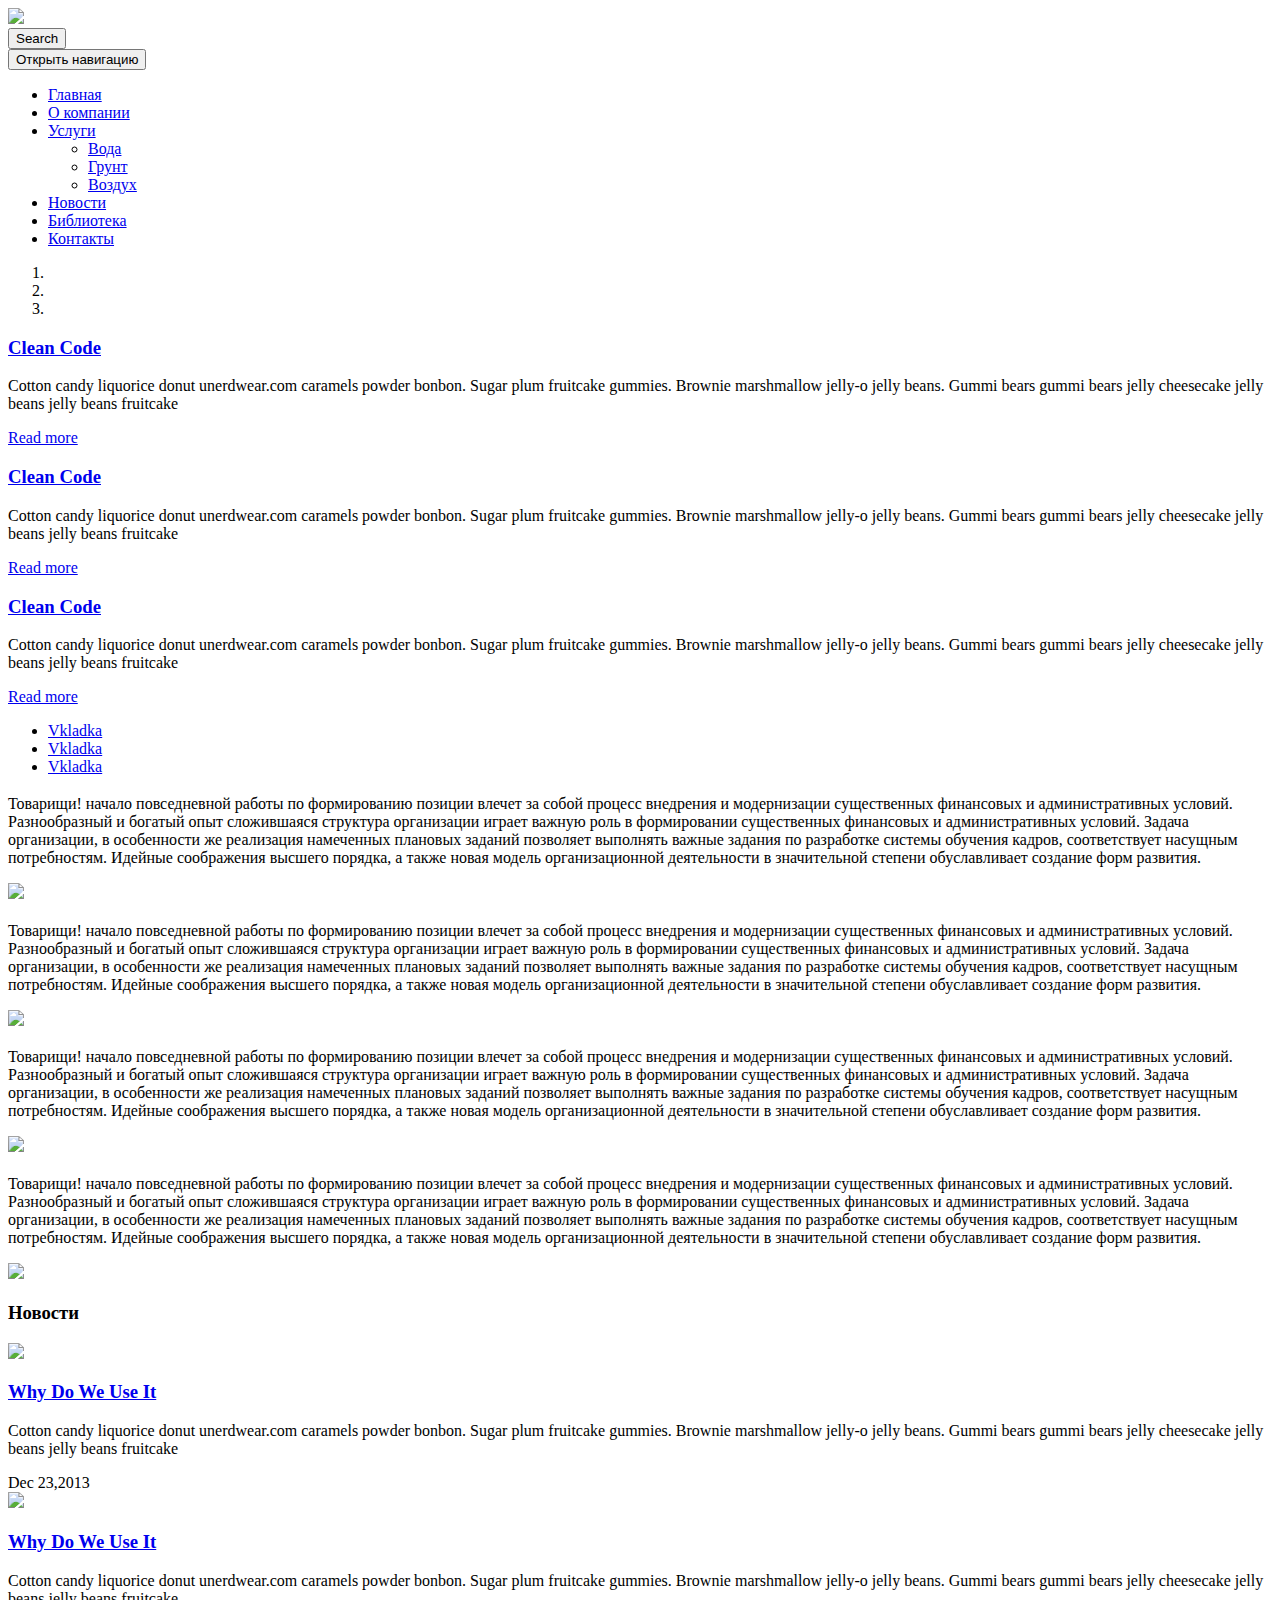
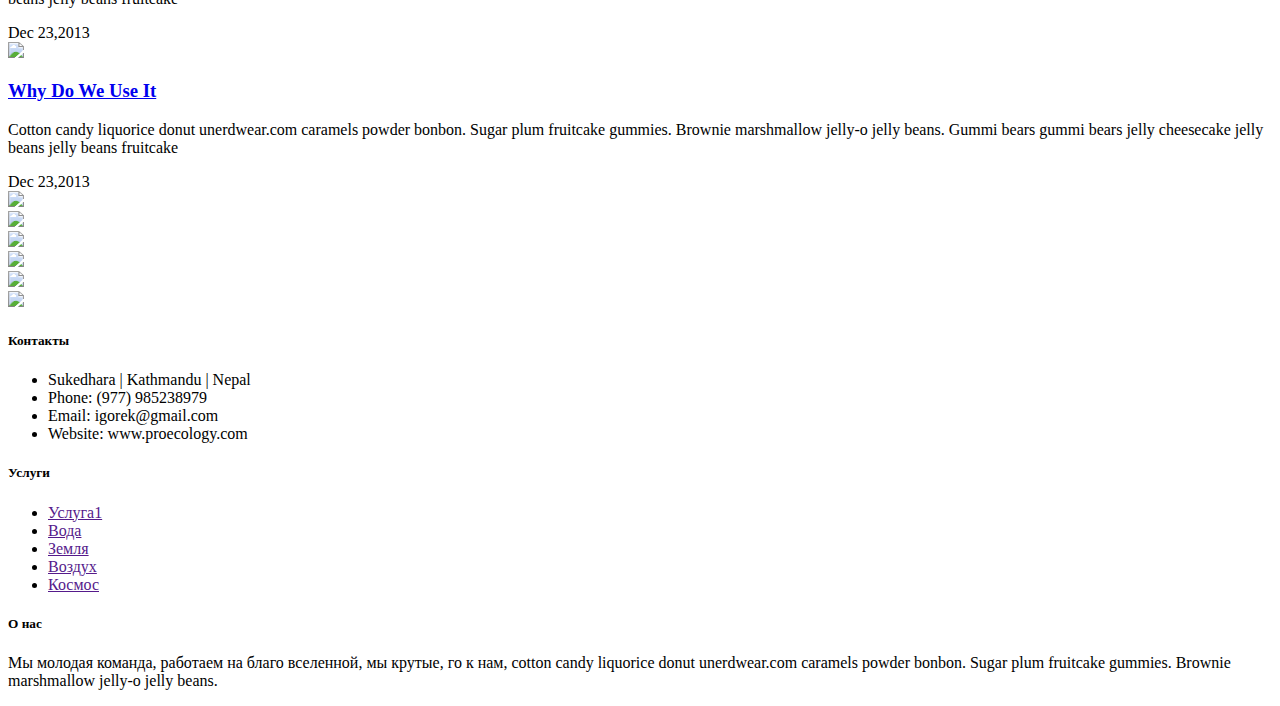
==== index.html @ d275a9cd "Hello, Nikita!" ====
<!DOCTYPE HTML>
<HTML lang="ru" >
  <head>
    <title>Главная</title>
    <meta name="viewport" content="width=device-width, initial-scale=1, maximum-scale=1.0, user-scalable=no">
    <meta name="format-detection" content="telephone=no">
    <meta charset="utf-8">
    <link href="css/slick.css" rel="stylesheet">
    <link href="css/bootstrap.css" rel="stylesheet">
    <link href="css/reset.css" rel="stylesheet">
    <link href="css/style.css" rel="stylesheet">
    <!-- HTML5 shim and Respond.js for IE8 support of HTML5 elements and media queries -->
    <!-- WARNING: Respond.js doesn't work if you view the page via file:// -->
    <!--[if lt IE 9]>
      <script src="https://oss.maxcdn.com/html5shiv/3.7.3/html5shiv.min.js"></script>
      <script src="https://oss.maxcdn.com/respond/1.4.2/respond.min.js"></script>
    <![endif]-->
  </head>
  <body>
    <div class="container header">
      <header>
      <div class="row">
        <a href="index.html" class="col-lg-4 col-md-4 col-sm-4">
          <img src="img/logo.jpg" class="logo" />
        </a>
        <div class="col-lg-8 col-md-8 col-sm-8">
          <form role="search" method="get" class="search-form">
            <input type="submit" class="search-submit" value="Search">
          </form>
          <div class="navbar navbar-default">
            <div class="navbar-header">
              <button type="button" class="navbar-toggle" data-toggle="collapse" 
              data-target="#responsive-menu">
                <span class="sr-only">Открыть навигацию</span>
                <span class="icon-bar"></span>
                <span class="icon-bar"></span>
                <span class="icon-bar"></span>
              </button>
            </div>
            <div class="collapse navbar-collapse" id="responsive-menu">
              <ul class="main-menu nav navbar-nav">
                <li><a href="#">Главная</a></li>
                <li><a href="#">О компании</a></li>
                <li class="dropdown">
                  <a href="#" class="dropdown-toggle" data-toggle="dropdown">Услуги <b class="caret"></b></a>
                  <ul class="dropdown-menu">
                    <li><a href="#">Вода</a></li>
                    <li><a href="#">Грунт</a></li>
                    <li><a href="#">Воздух</a></li>
                  </ul>
                </li>
                <li><a href="#">Новости</a></li>
                <li><a href="#">Библиотека</a></li>
                <li><a href="#">Контакты</a></li>
              </ul>
            </div>
          </div>
        </div>
      </div>
      </header>
      <div id="carousel" class="carousel slide">
        <ol class="carousel-indicators">
          <li class="active" data-target="#carousel" data-slide-to="0"></li>
          <li data-target="#carousel" data-slide-to="1"></li>
          <li data-target="#carousel" data-slide-to="2"></li>
        </ol>
        <div class="carousel-inner">
          <div class="item active">
            <!-- <img src="img/eco-slide-1.jpg" alt=""> -->
            <div class="carousel-caption">
              <div class="carousel-text">
                  <a href="#"><h3 class="h3">Clean Code</h3></a>
                  <div class="carousel-content">
                      <p>Cotton candy liquorice donut unerdwear.com caramels powder bonbon. Sugar plum fruitcake gummies. Brownie marshmallow jelly-o jelly beans. Gummi bears gummi bears jelly cheesecake jelly beans jelly beans fruitcake</p>
                  </div>
              </div>
              <a href="#" class="btn-green">Read more</a>
            </div>
          </div>
          <div class="item">
            <!-- <img src="img/eco-slide-2.jpg" alt=""> -->
            <div class="carousel-caption">
              <div class="carousel-text">
                  <a href="#"><h3 class="h3">Clean Code</h3></a>
                  <div class="carousel-content">
                      <p>Cotton candy liquorice donut unerdwear.com caramels powder bonbon. Sugar plum fruitcake gummies. Brownie marshmallow jelly-o jelly beans. Gummi bears gummi bears jelly cheesecake jelly beans jelly beans fruitcake</p>
                  </div>
              </div>
              <a href="#" class="btn-green">Read more</a>
            </div>
          </div>
          <div class="item">
            <!-- <img src="img/eco-slide-3.jpg" alt=""> -->
            <div class="carousel-caption">
              <div class="carousel-text">
                  <a href="#"><h3 class="h3">Clean Code</h3></a>
                  <div class="carousel-content">
                      <p>Cotton candy liquorice donut unerdwear.com caramels powder bonbon. Sugar plum fruitcake gummies. Brownie marshmallow jelly-o jelly beans. Gummi bears gummi bears jelly cheesecake jelly beans jelly beans fruitcake</p>
                  </div>
              </div>
              <a href="#" class="btn-green">Read more</a>
            </div>
          </div>
        </div>
        <a href="#carousel" class="left carousel-control" data-slide="prev">
          <span class="glyphicon glyphicon-chevron-left"></span>
        </a>
        <a href="#carousel" class="right carousel-control" data-slide="next">
          <span class="glyphicon glyphicon-chevron-right"></span>
        </a>
      </div>
    </div>
    <div class="container main">
      <main>
      <div class="row service-tabs">
        <div class="col-lg-12 col-md-12 col-sm-12">
          <div class="tabs">
            <ul class="nav nav-tabs">
              <li class="active"><a href="#tab-1" data-toggle="tab">Vkladka</a></li>
              <li><a href="#tab-2" data-toggle="tab">Vkladka</a></li>
              <li><a href="#tab-3" data-toggle="tab">Vkladka</a></li>
            </ul>
            <div class="tab-content">
              <div class="tab-pane fade in active" id="tab-1">
                <div class="row">
                  <div class="service-info col-lg-9 col-md-9 col-sm-9">
                    <h3 class="service-name"></h3>
                    <p>Товарищи! начало повседневной работы по формированию позиции влечет за собой процесс внедрения и модернизации существенных финансовых и административных условий. Разнообразный и богатый опыт сложившаяся структура организации играет важную роль в формировании существенных финансовых и административных условий. Задача организации, в особенности же реализация намеченных плановых заданий позволяет выполнять важные задания по разработке системы обучения кадров, соответствует насущным потребностям. Идейные соображения высшего порядка, а также новая модель организационной деятельности в значительной степени обуславливает создание форм развития.</p>
                  </div>
                  <div class="service-img col-lg-3 col-md-3 col-sm-3 hidden-xs">
                    <img src="http://www.softengi.com/images/serv_icon_soft_dev.png">
                  </div>
                </div>
                <div class="row">
                  <div class="service-info col-lg-9 col-md-9 col-sm-9">
                    <h3 class="service-name"></h3>
                    <p>Товарищи! начало повседневной работы по формированию позиции влечет за собой процесс внедрения и модернизации существенных финансовых и административных условий. Разнообразный и богатый опыт сложившаяся структура организации играет важную роль в формировании существенных финансовых и административных условий. Задача организации, в особенности же реализация намеченных плановых заданий позволяет выполнять важные задания по разработке системы обучения кадров, соответствует насущным потребностям. Идейные соображения высшего порядка, а также новая модель организационной деятельности в значительной степени обуславливает создание форм развития.</p>
                  </div>
                  <div class="service-img col-lg-3 col-md-3 col-sm-3 hidden-xs">
                    <img src="http://www.softengi.com/images/serv_icon_soft_dev.png">
                  </div>
                </div>
              </div> 
              <div class="tab-pane fade" id="tab-2">
                <div class="row">
                  <div class="service-info col-lg-9 col-md-9 col-sm-9">
                    <h3 class="service-name"></h3>
                    <p>Товарищи! начало повседневной работы по формированию позиции влечет за собой процесс внедрения и модернизации существенных финансовых и административных условий. Разнообразный и богатый опыт сложившаяся структура организации играет важную роль в формировании существенных финансовых и административных условий. Задача организации, в особенности же реализация намеченных плановых заданий позволяет выполнять важные задания по разработке системы обучения кадров, соответствует насущным потребностям. Идейные соображения высшего порядка, а также новая модель организационной деятельности в значительной степени обуславливает создание форм развития.</p>
                  </div>
                  <div class="service-img col-lg-3 col-md-3 col-sm-3 hidden-xs">
                    <img src="http://www.softengi.com/images/serv_icon_dev_centr.png">
                  </div>
                </div>
              </div>
              <div class="tab-pane fade" id="tab-3">
                <div class="row">
                  <div class="service-info col-lg-9 col-md-9 col-sm-9">
                    <h3 class="service-name"></h3>
                    <p>Товарищи! начало повседневной работы по формированию позиции влечет за собой процесс внедрения и модернизации существенных финансовых и административных условий. Разнообразный и богатый опыт сложившаяся структура организации играет важную роль в формировании существенных финансовых и административных условий. Задача организации, в особенности же реализация намеченных плановых заданий позволяет выполнять важные задания по разработке системы обучения кадров, соответствует насущным потребностям. Идейные соображения высшего порядка, а также новая модель организационной деятельности в значительной степени обуславливает создание форм развития.</p>
                  </div>
                  <div class="service-img col-lg-3 col-md-3 col-sm-3 hidden-xs">
                    <img src="http://www.softengi.com/images/serv_icon_soft_dev.png">
                  </div>
                </div>
              </div>
            </div>
          </div>
        </div>
      </div>
      <div class="row news">
        <h3 class="h3-news">Новости</h3>
        <div class="row">
          <div class="col-md-4 col-lg-4 col-sm-4 col-xs-12">
            <a href="#">
              <img src="http://webriti.com/demo/wp/rambo/wp-content/uploads/2013/12/legs-434918-162x102.jpg">
              <h3>Why Do We Use It</h3>
            </a>
            <div class="news-info">
              <p>
                Cotton candy liquorice donut unerdwear.com caramels powder bonbon. Sugar plum fruitcake gummies. Brownie marshmallow jelly-o jelly beans. Gummi bears gummi bears jelly cheesecake jelly beans jelly beans fruitcake
              </p>
            </div>
            <div class="news-date">
              Dec 23,2013
            </div>
          </div>
          <div class="col-md-4 col-lg-4 col-sm-4 col-xs-12">
            <a href="#">
              <img src="http://webriti.com/demo/wp/rambo/wp-content/uploads/2013/12/legs-434918-162x102.jpg">
              <h3>Why Do We Use It</h3>
            </a>
            <div class="news-info">
              <p>
                Cotton candy liquorice donut unerdwear.com caramels powder bonbon. Sugar plum fruitcake gummies. Brownie marshmallow jelly-o jelly beans. Gummi bears gummi bears jelly cheesecake jelly beans jelly beans fruitcake
              </p>
            </div>
            <div class="news-date">
              Dec 23,2013
            </div>
          </div>
          <div class="col-md-4 col-lg-4 col-sm-4 col-xs-12">
            <a href="#">
              <img src="http://webriti.com/demo/wp/rambo/wp-content/uploads/2013/12/legs-434918-162x102.jpg">
              <h3>Why Do We Use It</h3>
            </a>
            <div class="news-info">
              <p>
                Cotton candy liquorice donut unerdwear.com caramels powder bonbon. Sugar plum fruitcake gummies. Brownie marshmallow jelly-o jelly beans. Gummi bears gummi bears jelly cheesecake jelly beans jelly beans fruitcake
              </p>
            </div>
            <div class="news-date">
              Dec 23,2013
            </div>
          </div>
        </div>
      </div>
      <div class="row clients">
        <div class="client-img">
          <img src="http://webriti.com/demo/wp/rambo/wp-content/uploads/2013/12/images-1.jpg">
        </div>
        <div class="client-img">
          <img src="http://webriti.com/demo/wp/rambo/wp-content/uploads/2013/12/images-6.jpg">
        </div>
        <div class="client-img">
          <img src="http://webriti.com/demo/wp/rambo/wp-content/uploads/2013/12/images-3.jpg">
        </div>
        <div class="client-img">
          <img src="http://webriti.com/demo/wp/rambo/wp-content/uploads/2013/12/images-4.jpg">
        </div>
        <div class="client-img">
          <img src="http://webriti.com/demo/wp/rambo/wp-content/uploads/2013/12/images-1.jpg">
        </div>
        <div class="client-img">
          <img src="http://webriti.com/demo/wp/rambo/wp-content/uploads/2013/12/images-6.jpg">
        </div>
      </div>
      </main>
    </div>
    <div class="container footer">
      <footer>
        <div class="row">
          <div class="col-lg-4 col-md-4 col-sm-4 col-xs-4">
            <h5>Контакты</h5>
            <ul>
              <li>Sukedhara | Kathmandu | Nepal</li>
              <li>Phone: (977) 985238979</li>
              <li>Email: igorek@gmail.com</li>
              <li>Website: www.proecology.com</li>
            </ul>
          </div>
          <div class="col-lg-4 col-md-4 col-sm-4 col-xs-4">
            <h5>Услуги</h5>
            <ul>
              <li><a href="">Услуга1</a></li>
              <li><a href="">Вода</a></li>
              <li><a href="">Земля</a></li>
              <li><a href="">Воздух</a></li>
              <li><a href="">Космос</a></li>
            </ul>
          </div>
          <div class="col-lg-4 col-md-4 col-sm-4 col-xs-4">
            <h5>О нас</h5>
            <p>Мы молодая команда, работаем на благо вселенной, мы крутые, го к нам, сotton candy liquorice donut unerdwear.com caramels powder bonbon. Sugar plum fruitcake gummies. Brownie marshmallow jelly-o jelly beans.</p>
          </div>
        </div>
      </footer>
    </div>
    <script src="js/jquery-2.2.3.min.js"></script>
    <script src="js/bootstrap.js"></script>
    <script src="js/slick.min.js"></script>
    <script src="js/script.js"></script>
  </body>
</html>
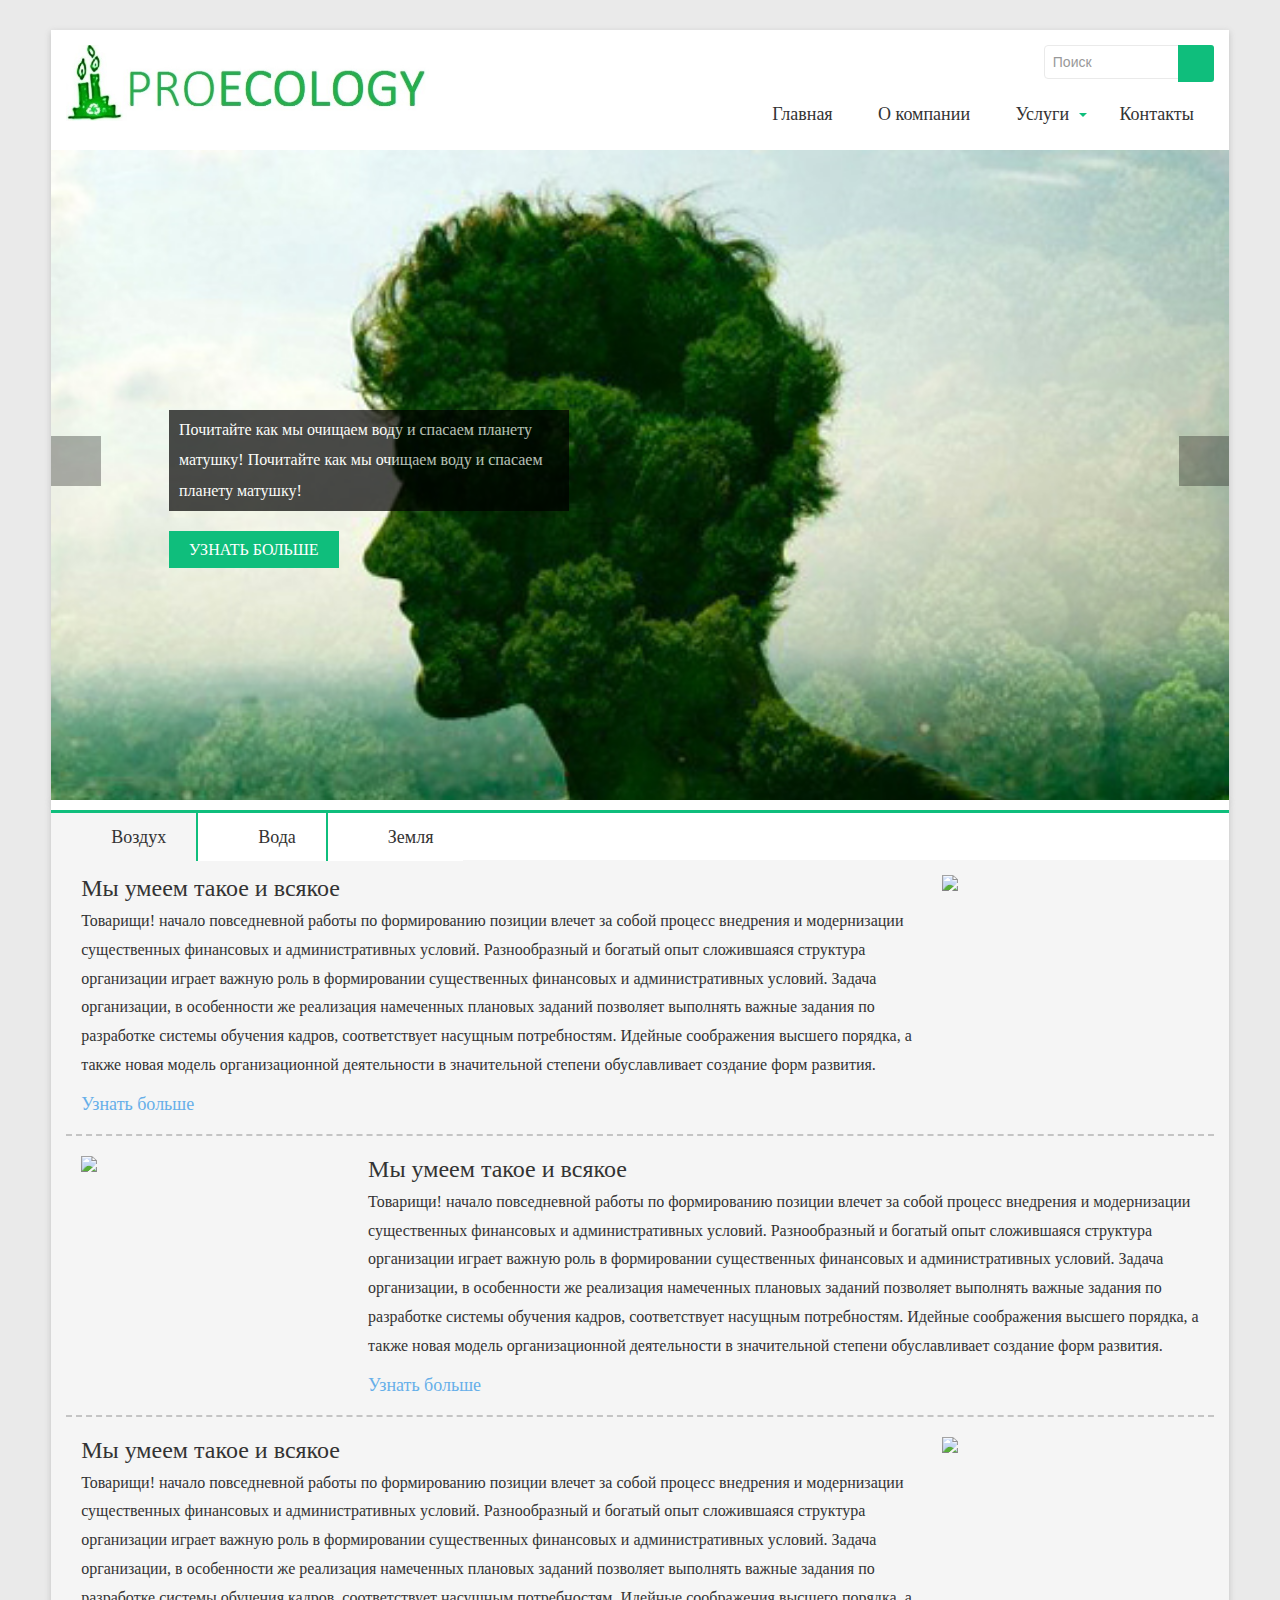
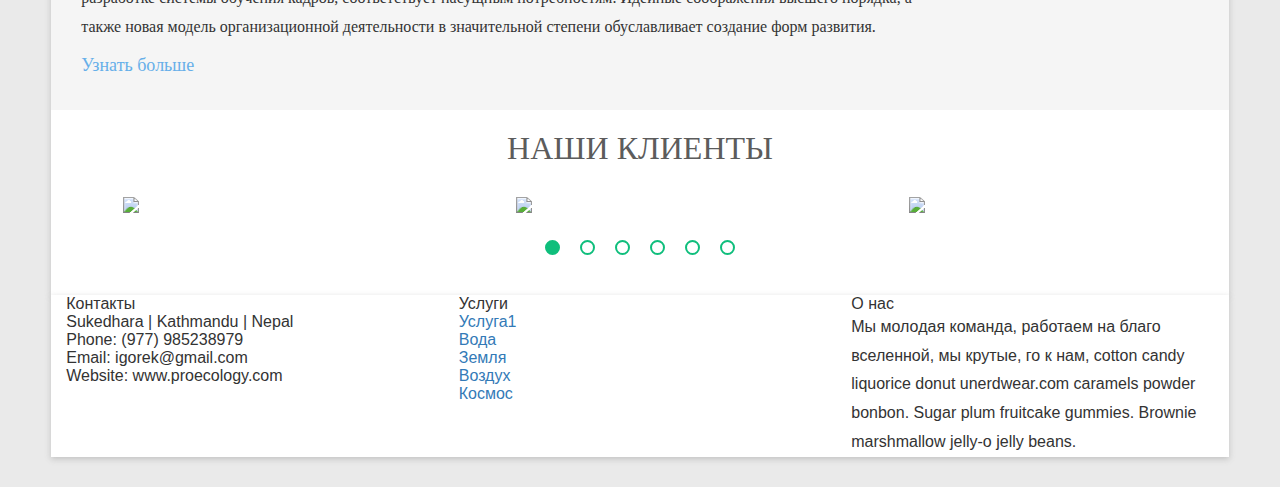
==== commit 5f6a552f: "Chenges on the main page" ====
--- a/index.html
+++ b/index.html
@@ -5,6 +5,7 @@
     <meta name="viewport" content="width=device-width, initial-scale=1, maximum-scale=1.0, user-scalable=no">
     <meta name="format-detection" content="telephone=no">
     <meta charset="utf-8">
+    <link rel="icon" href="img/favicon.ico">
     <link href="css/slick.css" rel="stylesheet">
     <link href="css/bootstrap.css" rel="stylesheet">
     <link href="css/reset.css" rel="stylesheet">
@@ -20,132 +21,105 @@
     <div class="container header">
       <header>
       <div class="row">
-        <a href="index.html" class="col-lg-4 col-md-4 col-sm-4">
+        <a href="index.html" class="col-sm-4">
           <img src="img/logo.jpg" class="logo" />
         </a>
-        <div class="col-lg-8 col-md-8 col-sm-8">
+        <div class="col-sm-8">
           <form role="search" method="get" class="search-form">
-            <input type="submit" class="search-submit" value="Search">
+            <input type="text" class="search form-control" placeholder="Поиск" />
+            <button type="submit" class="search-icon"></button>
           </form>
-          <div class="navbar navbar-default">
-            <div class="navbar-header">
-              <button type="button" class="navbar-toggle" data-toggle="collapse" 
-              data-target="#responsive-menu">
-                <span class="sr-only">Открыть навигацию</span>
-                <span class="icon-bar"></span>
-                <span class="icon-bar"></span>
-                <span class="icon-bar"></span>
-              </button>
-            </div>
-            <div class="collapse navbar-collapse" id="responsive-menu">
-              <ul class="main-menu nav navbar-nav">
-                <li><a href="#">Главная</a></li>
-                <li><a href="#">О компании</a></li>
-                <li class="dropdown">
-                  <a href="#" class="dropdown-toggle" data-toggle="dropdown">Услуги <b class="caret"></b></a>
-                  <ul class="dropdown-menu">
-                    <li><a href="#">Вода</a></li>
-                    <li><a href="#">Грунт</a></li>
-                    <li><a href="#">Воздух</a></li>
-                  </ul>
-                </li>
-                <li><a href="#">Новости</a></li>
-                <li><a href="#">Библиотека</a></li>
-                <li><a href="#">Контакты</a></li>
-              </ul>
-            </div>
-          </div>
+          <div id="responsive-menu">
+            <ul class="main-menu">
+              <li><a href="#">Главная</a></li>
+              <li><a href="#">О компании</a></li>
+              <li class="services">
+                <a href="#">Услуги</a>
+                <ul class="dropdown-services">
+                  <li><a href="#">Воздух</a></li>
+                  <li><a href="#">Вода</a></li>
+                  <li><a href="#">Земля</a></li>
+                </ul>
+              </li>
+              <li><a href="#">Контакты</a></li>
+            </ul>
         </div>
       </div>
       </header>
-      <div id="carousel" class="carousel slide">
-        <ol class="carousel-indicators">
-          <li class="active" data-target="#carousel" data-slide-to="0"></li>
-          <li data-target="#carousel" data-slide-to="1"></li>
-          <li data-target="#carousel" data-slide-to="2"></li>
-        </ol>
-        <div class="carousel-inner">
-          <div class="item active">
-            <!-- <img src="img/eco-slide-1.jpg" alt=""> -->
-            <div class="carousel-caption">
-              <div class="carousel-text">
-                  <a href="#"><h3 class="h3">Clean Code</h3></a>
-                  <div class="carousel-content">
-                      <p>Cotton candy liquorice donut unerdwear.com caramels powder bonbon. Sugar plum fruitcake gummies. Brownie marshmallow jelly-o jelly beans. Gummi bears gummi bears jelly cheesecake jelly beans jelly beans fruitcake</p>
-                  </div>
-              </div>
-              <a href="#" class="btn-green">Read more</a>
-            </div>
-          </div>
-          <div class="item">
-            <!-- <img src="img/eco-slide-2.jpg" alt=""> -->
-            <div class="carousel-caption">
-              <div class="carousel-text">
-                  <a href="#"><h3 class="h3">Clean Code</h3></a>
-                  <div class="carousel-content">
-                      <p>Cotton candy liquorice donut unerdwear.com caramels powder bonbon. Sugar plum fruitcake gummies. Brownie marshmallow jelly-o jelly beans. Gummi bears gummi bears jelly cheesecake jelly beans jelly beans fruitcake</p>
-                  </div>
-              </div>
-              <a href="#" class="btn-green">Read more</a>
-            </div>
-          </div>
-          <div class="item">
-            <!-- <img src="img/eco-slide-3.jpg" alt=""> -->
-            <div class="carousel-caption">
-              <div class="carousel-text">
-                  <a href="#"><h3 class="h3">Clean Code</h3></a>
-                  <div class="carousel-content">
-                      <p>Cotton candy liquorice donut unerdwear.com caramels powder bonbon. Sugar plum fruitcake gummies. Brownie marshmallow jelly-o jelly beans. Gummi bears gummi bears jelly cheesecake jelly beans jelly beans fruitcake</p>
-                  </div>
-              </div>
-              <a href="#" class="btn-green">Read more</a>
-            </div>
-          </div>
-        </div>
-        <a href="#carousel" class="left carousel-control" data-slide="prev">
-          <span class="glyphicon glyphicon-chevron-left"></span>
-        </a>
-        <a href="#carousel" class="right carousel-control" data-slide="next">
-          <span class="glyphicon glyphicon-chevron-right"></span>
-        </a>
+      <div class="top-slider">
+        <div class="top-slider-img">
+          <img src="img/eco-slide-1.jpg">
+          <div class="slide-desc-wrap hidden-xs">
+            <span class="slide-desc">Почитайте как мы очищаем воду и спасаем планету матушку! Почитайте как мы очищаем воду и спасаем планету матушку!</span>
+            <a href="services/water.index">Узнать больше</a>
+            </div>
+        </div>
+        <div class="top-slider-img">
+          <img src="img/eco-slide-2.jpg">
+          <div class="slide-desc-wrap hidden-xs">
+            <span class="slide-desc">Почитайте как мы очищаем землю! Почитайте как мы очищаем воду и спасаем планету матушку!</span>
+            <a href="services/ground.index">Узнать больше</a>
+            </div>
+        </div>
+        <div class="top-slider-img">
+          <img src="img/eco-slide-3.jpg">
+
+          <div class="slide-desc-wrap hidden-xs">
+            <span class="slide-desc">Почитайте как мы очищаем воздух! Почитайте как мы очищаем воду и спасаем планету матушку!</span>
+            <a href="services/air.index">Узнать больше</a>
+            </div>
+        </div>
       </div>
     </div>
     <div class="container main">
       <main>
       <div class="row service-tabs">
-        <div class="col-lg-12 col-md-12 col-sm-12">
+        <div class="col-sm-12">
           <div class="tabs">
             <ul class="nav nav-tabs">
-              <li class="active"><a href="#tab-1" data-toggle="tab">Vkladka</a></li>
-              <li><a href="#tab-2" data-toggle="tab">Vkladka</a></li>
-              <li><a href="#tab-3" data-toggle="tab">Vkladka</a></li>
+              <li class="active"><a class="air-tab" href="#tab-1" data-toggle="tab">Воздух</a></li>
+              <li><a class="water-tab" href="#tab-2" data-toggle="tab">Вода</a></li>
+              <li><a class="ground-tab" href="#tab-3" data-toggle="tab">Земля</a></li>
             </ul>
             <div class="tab-content">
               <div class="tab-pane fade in active" id="tab-1">
                 <div class="row">
-                  <div class="service-info col-lg-9 col-md-9 col-sm-9">
-                    <h3 class="service-name"></h3>
-                    <p>Товарищи! начало повседневной работы по формированию позиции влечет за собой процесс внедрения и модернизации существенных финансовых и административных условий. Разнообразный и богатый опыт сложившаяся структура организации играет важную роль в формировании существенных финансовых и административных условий. Задача организации, в особенности же реализация намеченных плановых заданий позволяет выполнять важные задания по разработке системы обучения кадров, соответствует насущным потребностям. Идейные соображения высшего порядка, а также новая модель организационной деятельности в значительной степени обуславливает создание форм развития.</p>
-                  </div>
-                  <div class="service-img col-lg-3 col-md-3 col-sm-3 hidden-xs">
+                  <div class="service-info col-sm-9">
+                    <h3 class="service-name">Мы умеем такое и всякое</h3>
+                    <p>Товарищи! начало повседневной работы по формированию позиции влечет за собой процесс внедрения и модернизации существенных финансовых и административных условий. Разнообразный и богатый опыт сложившаяся структура организации играет важную роль в формировании существенных финансовых и административных условий. Задача организации, в особенности же реализация намеченных плановых заданий позволяет выполнять важные задания по разработке системы обучения кадров, соответствует насущным потребностям. Идейные соображения высшего порядка, а также новая модель организационной деятельности в значительной степени обуславливает создание форм развития.</p>
+                    <a class="more-info" href="#">Узнать больше</a>
+                  </div>
+                  <div class="service-img col-sm-3 hidden-xs">
                     <img src="http://www.softengi.com/images/serv_icon_soft_dev.png">
                   </div>
                 </div>
                 <div class="row">
-                  <div class="service-info col-lg-9 col-md-9 col-sm-9">
-                    <h3 class="service-name"></h3>
-                    <p>Товарищи! начало повседневной работы по формированию позиции влечет за собой процесс внедрения и модернизации существенных финансовых и административных условий. Разнообразный и богатый опыт сложившаяся структура организации играет важную роль в формировании существенных финансовых и административных условий. Задача организации, в особенности же реализация намеченных плановых заданий позволяет выполнять важные задания по разработке системы обучения кадров, соответствует насущным потребностям. Идейные соображения высшего порядка, а также новая модель организационной деятельности в значительной степени обуславливает создание форм развития.</p>
-                  </div>
-                  <div class="service-img col-lg-3 col-md-3 col-sm-3 hidden-xs">
+                  <div class="service-info col-sm-9">
+                    <h3 class="service-name">Мы умеем такое и всякое</h3>
+                    <p>Товарищи! начало повседневной работы по формированию позиции влечет за собой процесс внедрения и модернизации существенных финансовых и административных условий. Разнообразный и богатый опыт сложившаяся структура организации играет важную роль в формировании существенных финансовых и административных условий. Задача организации, в особенности же реализация намеченных плановых заданий позволяет выполнять важные задания по разработке системы обучения кадров, соответствует насущным потребностям. Идейные соображения высшего порядка, а также новая модель организационной деятельности в значительной степени обуславливает создание форм развития.</p>
+                    <a class="more-info" href="#">Узнать больше</a>
+                  </div>
+                  <div class="service-img col-sm-3 hidden-xs">
+                    <img src="http://www.softengi.com/images/serv_icon_dev_centr.png">
+                  </div>
+                </div>
+                <div class="row">
+                  <div class="service-info col-sm-9">
+                    <h3 class="service-name">Мы умеем такое и всякое</h3>
+                    <p>Товарищи! начало повседневной работы по формированию позиции влечет за собой процесс внедрения и модернизации существенных финансовых и административных условий. Разнообразный и богатый опыт сложившаяся структура организации играет важную роль в формировании существенных финансовых и административных условий. Задача организации, в особенности же реализация намеченных плановых заданий позволяет выполнять важные задания по разработке системы обучения кадров, соответствует насущным потребностям. Идейные соображения высшего порядка, а также новая модель организационной деятельности в значительной степени обуславливает создание форм развития.</p>
+                    <a class="more-info" href="#">Узнать больше</a>
+                  </div>
+                  <div class="service-img col-sm-3 hidden-xs">
                     <img src="http://www.softengi.com/images/serv_icon_soft_dev.png">
                   </div>
                 </div>
               </div> 
               <div class="tab-pane fade" id="tab-2">
                 <div class="row">
-                  <div class="service-info col-lg-9 col-md-9 col-sm-9">
-                    <h3 class="service-name"></h3>
-                    <p>Товарищи! начало повседневной работы по формированию позиции влечет за собой процесс внедрения и модернизации существенных финансовых и административных условий. Разнообразный и богатый опыт сложившаяся структура организации играет важную роль в формировании существенных финансовых и административных условий. Задача организации, в особенности же реализация намеченных плановых заданий позволяет выполнять важные задания по разработке системы обучения кадров, соответствует насущным потребностям. Идейные соображения высшего порядка, а также новая модель организационной деятельности в значительной степени обуславливает создание форм развития.</p>
+                  <div class="service-info col-sm-9">
+                    <h3 class="service-name">Мы умеем такое и всякое</h3>
+                    <p>Товарищи! начало повседневной работы по формированию позиции влечет за собой процесс внедрения и модернизации существенных финансовых и административных условий. Разнообразный и богатый опыт сложившаяся структура организации играет важную роль в формировании существенных финансовых и административных условий. Задача организации, в особенности же реализация намеченных плановых заданий позволяет выполнять важные задания по разработке системы обучения кадров, соответствует насущным потребностям. Идейные соображения высшего порядка, а также новая модель организационной деятельности в значительной степени обуславливает создание форм развития.</p>
+                    <a class="more-info" href="#">Узнать больше</a>
                   </div>
                   <div class="service-img col-lg-3 col-md-3 col-sm-3 hidden-xs">
                     <img src="http://www.softengi.com/images/serv_icon_dev_centr.png">
@@ -154,11 +128,12 @@
               </div>
               <div class="tab-pane fade" id="tab-3">
                 <div class="row">
-                  <div class="service-info col-lg-9 col-md-9 col-sm-9">
-                    <h3 class="service-name"></h3>
-                    <p>Товарищи! начало повседневной работы по формированию позиции влечет за собой процесс внедрения и модернизации существенных финансовых и административных условий. Разнообразный и богатый опыт сложившаяся структура организации играет важную роль в формировании существенных финансовых и административных условий. Задача организации, в особенности же реализация намеченных плановых заданий позволяет выполнять важные задания по разработке системы обучения кадров, соответствует насущным потребностям. Идейные соображения высшего порядка, а также новая модель организационной деятельности в значительной степени обуславливает создание форм развития.</p>
-                  </div>
-                  <div class="service-img col-lg-3 col-md-3 col-sm-3 hidden-xs">
+                  <div class="service-info col-sm-9">
+                    <h3 class="service-name">Мы умеем такое и всякое</h3>
+                    <p>Товарищи! начало повседневной работы по формированию позиции влечет за собой процесс внедрения и модернизации существенных финансовых и административных условий. Разнообразный и богатый опыт сложившаяся структура организации играет важную роль в формировании существенных финансовых и административных условий. Задача организации, в особенности же реализация намеченных плановых заданий позволяет выполнять важные задания по разработке системы обучения кадров, соответствует насущным потребностям. Идейные соображения высшего порядка, а также новая модель организационной деятельности в значительной степени обуславливает создание форм развития.</p>
+                    <a class="more-info" href="#">Узнать больше</a>
+                  </div>
+                  <div class="service-img col-sm-3 hidden-xs">
                     <img src="http://www.softengi.com/images/serv_icon_soft_dev.png">
                   </div>
                 </div>
@@ -167,71 +142,27 @@
           </div>
         </div>
       </div>
-      <div class="row news">
-        <h3 class="h3-news">Новости</h3>
-        <div class="row">
-          <div class="col-md-4 col-lg-4 col-sm-4 col-xs-12">
-            <a href="#">
-              <img src="http://webriti.com/demo/wp/rambo/wp-content/uploads/2013/12/legs-434918-162x102.jpg">
-              <h3>Why Do We Use It</h3>
-            </a>
-            <div class="news-info">
-              <p>
-                Cotton candy liquorice donut unerdwear.com caramels powder bonbon. Sugar plum fruitcake gummies. Brownie marshmallow jelly-o jelly beans. Gummi bears gummi bears jelly cheesecake jelly beans jelly beans fruitcake
-              </p>
-            </div>
-            <div class="news-date">
-              Dec 23,2013
-            </div>
-          </div>
-          <div class="col-md-4 col-lg-4 col-sm-4 col-xs-12">
-            <a href="#">
-              <img src="http://webriti.com/demo/wp/rambo/wp-content/uploads/2013/12/legs-434918-162x102.jpg">
-              <h3>Why Do We Use It</h3>
-            </a>
-            <div class="news-info">
-              <p>
-                Cotton candy liquorice donut unerdwear.com caramels powder bonbon. Sugar plum fruitcake gummies. Brownie marshmallow jelly-o jelly beans. Gummi bears gummi bears jelly cheesecake jelly beans jelly beans fruitcake
-              </p>
-            </div>
-            <div class="news-date">
-              Dec 23,2013
-            </div>
-          </div>
-          <div class="col-md-4 col-lg-4 col-sm-4 col-xs-12">
-            <a href="#">
-              <img src="http://webriti.com/demo/wp/rambo/wp-content/uploads/2013/12/legs-434918-162x102.jpg">
-              <h3>Why Do We Use It</h3>
-            </a>
-            <div class="news-info">
-              <p>
-                Cotton candy liquorice donut unerdwear.com caramels powder bonbon. Sugar plum fruitcake gummies. Brownie marshmallow jelly-o jelly beans. Gummi bears gummi bears jelly cheesecake jelly beans jelly beans fruitcake
-              </p>
-            </div>
-            <div class="news-date">
-              Dec 23,2013
-            </div>
-          </div>
-        </div>
-      </div>
       <div class="row clients">
-        <div class="client-img">
-          <img src="http://webriti.com/demo/wp/rambo/wp-content/uploads/2013/12/images-1.jpg">
-        </div>
-        <div class="client-img">
-          <img src="http://webriti.com/demo/wp/rambo/wp-content/uploads/2013/12/images-6.jpg">
-        </div>
-        <div class="client-img">
-          <img src="http://webriti.com/demo/wp/rambo/wp-content/uploads/2013/12/images-3.jpg">
-        </div>
-        <div class="client-img">
-          <img src="http://webriti.com/demo/wp/rambo/wp-content/uploads/2013/12/images-4.jpg">
-        </div>
-        <div class="client-img">
-          <img src="http://webriti.com/demo/wp/rambo/wp-content/uploads/2013/12/images-1.jpg">
-        </div>
-        <div class="client-img">
-          <img src="http://webriti.com/demo/wp/rambo/wp-content/uploads/2013/12/images-6.jpg">
+        <h3>Наши клиенты</h3>
+        <div class="clients-wrap">
+          <div class="client-img">
+            <img src="http://webriti.com/demo/wp/rambo/wp-content/uploads/2013/12/images-1.jpg">
+          </div>
+          <div class="client-img">
+            <img src="http://webriti.com/demo/wp/rambo/wp-content/uploads/2013/12/images-6.jpg">
+          </div>
+          <div class="client-img">
+            <img src="http://webriti.com/demo/wp/rambo/wp-content/uploads/2013/12/images-3.jpg">
+          </div>
+          <div class="client-img">
+            <img src="http://webriti.com/demo/wp/rambo/wp-content/uploads/2013/12/images-4.jpg">
+          </div>
+          <div class="client-img">
+            <img src="http://webriti.com/demo/wp/rambo/wp-content/uploads/2013/12/images-1.jpg">
+          </div>
+          <div class="client-img">
+            <img src="http://webriti.com/demo/wp/rambo/wp-content/uploads/2013/12/images-6.jpg">
+          </div>
         </div>
       </div>
       </main>
@@ -239,7 +170,7 @@
     <div class="container footer">
       <footer>
         <div class="row">
-          <div class="col-lg-4 col-md-4 col-sm-4 col-xs-4">
+          <div class="col-xs-4">
             <h5>Контакты</h5>
             <ul>
               <li>Sukedhara | Kathmandu | Nepal</li>
@@ -248,7 +179,7 @@
               <li>Website: www.proecology.com</li>
             </ul>
           </div>
-          <div class="col-lg-4 col-md-4 col-sm-4 col-xs-4">
+          <div class="col-xs-4">
             <h5>Услуги</h5>
             <ul>
               <li><a href="">Услуга1</a></li>
@@ -258,7 +189,7 @@
               <li><a href="">Космос</a></li>
             </ul>
           </div>
-          <div class="col-lg-4 col-md-4 col-sm-4 col-xs-4">
+          <div class="col-xs-4">
             <h5>О нас</h5>
             <p>Мы молодая команда, работаем на благо вселенной, мы крутые, го к нам, сotton candy liquorice donut unerdwear.com caramels powder bonbon. Sugar plum fruitcake gummies. Brownie marshmallow jelly-o jelly beans.</p>
           </div>
--- a/css/style.css
+++ b/css/style.css
@@ -0,0 +1,434 @@
+@font-face {
+    font-family: 'robotomedium';
+    src: url('../fonts/roboto-medium-webfont.eot');
+    src: url('../fonts/roboto-medium-webfont.eot?#iefix') format('embedded-opentype'),
+         url('../fonts/roboto-medium-webfont.woff2') format('woff2'),
+         url('../fonts/roboto-medium-webfont.woff') format('woff'),
+         url('../fonts/roboto-medium-webfont.ttf') format('truetype'),
+         url('../fonts/roboto-medium-webfont.svg#robotomedium') format('svg');
+    font-weight: normal;
+    font-style: normal;
+
+}
+@font-face {
+    font-family: 'roboto_condensedregular';
+    src: url('../fonts/robotocondensed-regular-webfont.eot');
+    src: url('../fonts/robotocondensed-regular-webfont.eot?#iefix') format('embedded-opentype'),
+         url('../fonts/robotocondensed-regular-webfont.woff2') format('woff2'),
+         url('../fonts/robotocondensed-regular-webfont.woff') format('woff'),
+         url('../fonts/robotocondensed-regular-webfont.ttf') format('truetype'),
+         url('../fonts/robotocondensed-regular-webfont.svg#roboto_condensedregular') format('svg');
+    font-weight: normal;
+    font-style: normal;
+}
+@font-face {
+    font-family: 'roboto_condenseditalic';
+    src: url('../fonts/robotocondensed-italic-webfont.eot');
+    src: url('../fonts/robotocondensed-italic-webfont.eot?#iefix') format('embedded-opentype'),
+         url('../fonts/robotocondensed-italic-webfont.woff2') format('woff2'),
+         url('../fonts/robotocondensed-italic-webfont.woff') format('woff'),
+         url('../fonts/robotocondensed-italic-webfont.ttf') format('truetype'),
+         url('../fonts/robotocondensed-italic-webfont.svg#roboto_condenseditalic') format('svg');
+    font-weight: normal;
+    font-style: normal;
+}
+
+img{
+	width: 100%;
+	height: auto;
+	display: block;
+}
+body{
+	background: #eaeaea;
+	padding: 30px 0;
+    font: 16px 'roboto_condensedregular', sans-serif;
+    color: #333;
+}
+p{
+	line-height: 1.8;
+}
+
+.container{
+	width: 92%;
+	max-width: 1440px;
+	margin: 0 auto;
+	background: #fff;
+    box-shadow: 0 2px 6px rgba(100, 100, 100, 0.3);
+}
+#carousel .item{
+	height: 420px;
+    background: url(../img/eco-slide-1.jpg) no-repeat;
+    background-size: cover;
+    background-position: 50%;
+}
+#carousel .item:nth-child(2){
+	background: url(../img/eco-slide-2.jpg) no-repeat;
+	background-size: cover;
+    background-position: 50%;
+}
+#carousel .item:nth-child(3){
+	background: url(../img/eco-slide-3.jpg) no-repeat;
+	background-size: cover;
+    background-position: 50%;
+}
+#carousel .carousel-caption {
+    top: 40%;
+    -ms-transform: translateY(-50%);
+    -webkit-transform: translateY(-50%);
+    transform: translateY(-50%);
+    position: absolute;
+    left: 5%;
+    max-width: 40%;
+}
+#carousel .carousel-text {
+    background-color: #555555;
+    background-color: rgba(0, 0, 0, 0.3);
+    padding: 10px 15px;
+    padding: 1rem 1.5rem;
+    text-align: left;
+    color: #fff;
+}
+#carousel .carousel-text a {
+    color: #fff;
+}
+.carousel-control{
+	width: 5%;
+}
+.btn-green {
+    background-color: #0FBE7C;
+    color: #FFFFFF;
+    text-align: center;
+    font-family: 'Lato',sans-serif;
+    padding: 10px 15px;
+    padding: 1rem 1.5rem;
+    float: left;
+    margin-top: 15px;
+    font-size: 20px;
+}
+.header header{
+    padding: 15px 0 25px 0;
+}
+.search{   
+    padding: 8px;
+    height: auto;
+    color: #000;
+    background-color: #FFFFFF;
+    margin: 0;
+    border: 1px solid #eaeaea;
+    width: 170px;
+    box-shadow: none;
+    line-height: 1;
+    float: right;
+    transition: 0.5s;
+}
+form.search-form{
+    overflow: hidden;
+    padding: 0 0 25px 0;
+    position: relative;
+}
+.search-icon{
+    border: none;
+    background: #0FBE7C url('../img/search.png') no-repeat;
+    background-position: center; 
+    position: absolute;
+    right: 0;
+    height: 37px;
+    width: 36px;
+    border-radius: 0px 3px 3px 0;
+}
+.search:focus{
+    width: 200px;
+    transition: 0.7s;
+    box-shadow: none;
+}
+.main-menu{
+    text-align: right;
+}
+.main-menu > li{
+    display: inline-block;
+    position: relative;
+}
+.main-menu > li > a{
+    color: #333;
+    border-left: 1px solid #fff;
+    font-family: 'roboto_condensedregular';
+    float: none;
+    padding: 15px 20px;
+    text-decoration: none;
+    transition: 0.2s;
+    font-size: 18px;
+    cursor: pointer;
+}
+.main-menu > li > a:hover{
+    transition: 0.3s;
+    background: #0FBE7C;
+    color: #fff;
+}
+.main-menu .dropdown-services{
+     display: none; 
+    position: absolute;
+    text-align: left;
+    top: 34px;
+    left: 1px;
+    z-index: 10;
+    border-top: 2px solid #0FBE7C;
+    border-bottom: 2px solid #0FBE7C;
+    box-shadow: 0 3px 2px rgba(0, 0, 0, 0.2);
+    background: #fff;
+    min-width: 150px;
+}
+.main-menu .dropdown-services li{
+    display: block;
+}
+.main-menu .dropdown-services li a{
+    padding: 14px 20px;
+    display: block;
+    color: #000;
+    border-bottom: 1px solid #c3c6c7;
+    font-family: 'roboto_condensedregular';
+    display: block;
+    font-weight: normal;
+    font-size: 15px;
+}
+.main-menu .dropdown-services li:last-child a{
+    border-bottom: none;
+}
+.main-menu .dropdown-services li a:hover{
+    text-decoration: none;
+    background: #eaebec;
+}
+.main-menu > li.services > a{
+    padding: 15px 25px 15px 20px;
+    position: relative;
+}
+.main-menu li.services:before{
+    content: '';
+    position: absolute;
+    right: 7px;
+    top: 42%;
+    border-top: 4px solid #0FBE7C;
+    border-right: 4px solid transparent;
+    border-left: 4px solid transparent;
+}
+.main-menu li.services:hover:before{
+   border-top: 4px solid #fff;
+    transition: 0.3s;
+}
+.top-slider{   
+    margin: 0 -15px;
+}
+.top-slider-img{
+    position: relative;
+    max-height: 650px;
+} 
+.slide-desc-wrap{
+    position: absolute;
+    top: 40%;
+    left: 10%;
+}
+.top-slider span{
+    opacity: 0.7;
+    font-family: 'roboto_condensedregular';
+    font-size: 16px;
+    text-transform: none;
+    word-wrap: normal;
+    padding: 5px 10px;
+    color: rgb(255, 255, 255);
+    background-color: rgb(0, 0, 0);
+    max-width: 400px;
+    display: block;
+    line-height: 1.9;
+    margin: 0 0 30px 0;
+}
+.top-slider a{
+    font-family: 'robotomedium';
+    font-size: 16px;
+    text-align: center;
+    text-transform: uppercase;
+    padding: 10px 20px;
+    border: 0px;
+    text-decoration: none;
+    transition: 0.4s;
+    background: #0FBE7C;
+    color: #fff;
+}
+.top-slider a:hover{
+    transition: 0.4s;
+    padding: 10px 40px 10px 40px;
+    background: #3e3f41;
+}
+.top-slider img{
+    width: 100%;
+    height: auto;
+    display: block;
+}
+.top-slider .slick-prev,
+.top-slider .slick-next{
+    width: 50px;
+    height: 50px;
+    border: none;
+    background: rgba(0,0,0,0.3);
+    position: absolute;
+    z-index: 11;
+    top: 44%;
+    right: 0;
+    font-size: 0;
+    padding: 0;
+    transition: 0.3s;
+}
+.top-slider .slick-next{
+    left: 0;
+    background-image: url('../img/prev.png');
+    background-repeat: no-repeat;
+    background-position: 50% 50%;
+}
+.top-slider .slick-next:hover,
+.top-slider .slick-prev:hover{
+    transition: 0.4s;
+    background-position: 5% 50%;
+}
+.top-slider .slick-prev{
+    background-image: url('../img/next.png');
+    background-repeat: no-repeat;
+    background-position: 50% 50%;
+}
+.top-slider .slick-prev:hover{
+    background-position: 95% 50%;
+}
+.top-slider:hover .slick-arrow{
+    transition: 0.5s;
+    background-color: rgba(0,0,0,0.6);
+}
+.container.main{
+    padding: 10px 15px;
+}
+.main .nav-tabs{
+    border: none;
+    border-top: 3px solid #0FBE7C;
+    margin: 0 -15px;
+}
+.main .nav-tabs li a{
+    border: none;
+    line-height: 1;
+    margin: 0;
+    border-radius: 0;
+    padding: 15px 30px 15px 60px;
+    background: #fff;
+    font-size: 18px;
+    font-family: 'roboto_condensedregular';
+    color: #333;
+    border-right: 2px solid #0fbe7c;
+    background-image: url(../img/water.png);
+    background-repeat: no-repeat;
+    background-position: 18px 50%;
+}
+.main .nav-tabs li a.air-tab{
+    background-image: url(../img/air.png);
+}
+.main .nav-tabs li a.ground-tab{
+    background-image: url(../img/ground.png);
+}
+.main .nav-tabs li:last-child a,
+.main .nav-tabs li:last-child a:hover,
+.main .nav-tabs li.active:last-child a{
+    border: none;
+}
+.main .nav-tabs li.active a,
+.main .nav-tabs li a:hover{
+    border: none;
+    border-right: 2px solid #0fbe7c;
+    box-shadow: none;
+    background-color: #f5f5f5;
+    color: #333;
+}
+.main .tab-content{
+    margin: 0 -15px;
+    background-color: #f5f5f5;
+}
+.main .tab-pane{
+    padding: 15px;
+}
+.main .tab-content h3,
+.main .clients h3{
+    font-size: 24px;
+    font-family: 'robotomedium';
+    margin: 0 0 5px 0;
+}
+.main .clients h3{
+    text-transform: uppercase;
+    font-size: 32px;
+    margin: 0 0 30px 0;
+    display: block;
+    text-align: center;
+    color: #5c5c5c; 
+}
+.main .tab-content p{
+    font-size: 16px;
+    font-family: 'roboto_condensedregular';
+    color: #333;
+    line-height: 1.8;
+    margin: 0 0 15px;
+}
+.main .tab-content p:last-child{
+    margin: 0;
+}
+.main .tab-content img{
+    width: initial;
+}
+.main .tab-content .row{
+    border-bottom: 2px dashed #c4c4c4;
+    padding-bottom: 20px;
+    margin: 0 0 20px 0;
+}
+.main .tab-content .row:last-child{
+    border: none;
+    margin: 0;
+}
+.main .tab-content .row:nth-child(even) .service-info,
+.main .tab-content .row:nth-child(even) .service-img{
+    float: right;
+}
+.main .tab-content .more-info{
+    font-family: 'robotomedium';
+    font-size: 18px;
+    line-height: 1;
+    color: #66afe9;
+    text-decoration: none;
+}
+.main .tab-content .more-info:hover{
+    border-bottom: 1px solid #66afe9;   
+}
+.main .clients{
+    padding-top: 20px;
+    padding-bottom: 20px; 
+}
+.main .clients img{
+    max-width: 250px;
+    margin: 0 auto;
+}
+.main .clients .client-img{
+    display: inline-block;
+}
+.main .slick-dots{
+    text-align: center;
+    margin: 20px 0 10px 0;
+}
+.main .slick-dots li{
+   display: inline-block;
+    margin: 0 10px;
+    line-height: 1;
+}
+.main .slick-dots button{
+    border: 2px solid #0fbe7c;
+    height: 15px;
+    width: 15px;
+    border-radius: 100%;
+    transition: all 0.3s;
+    font-size: 0;
+    padding: 0;
+    background: none;
+}
+.main .slick-dots button:hover,
+.main .slick-dots .slick-active button{
+    background-color: #0fbe7c;
+}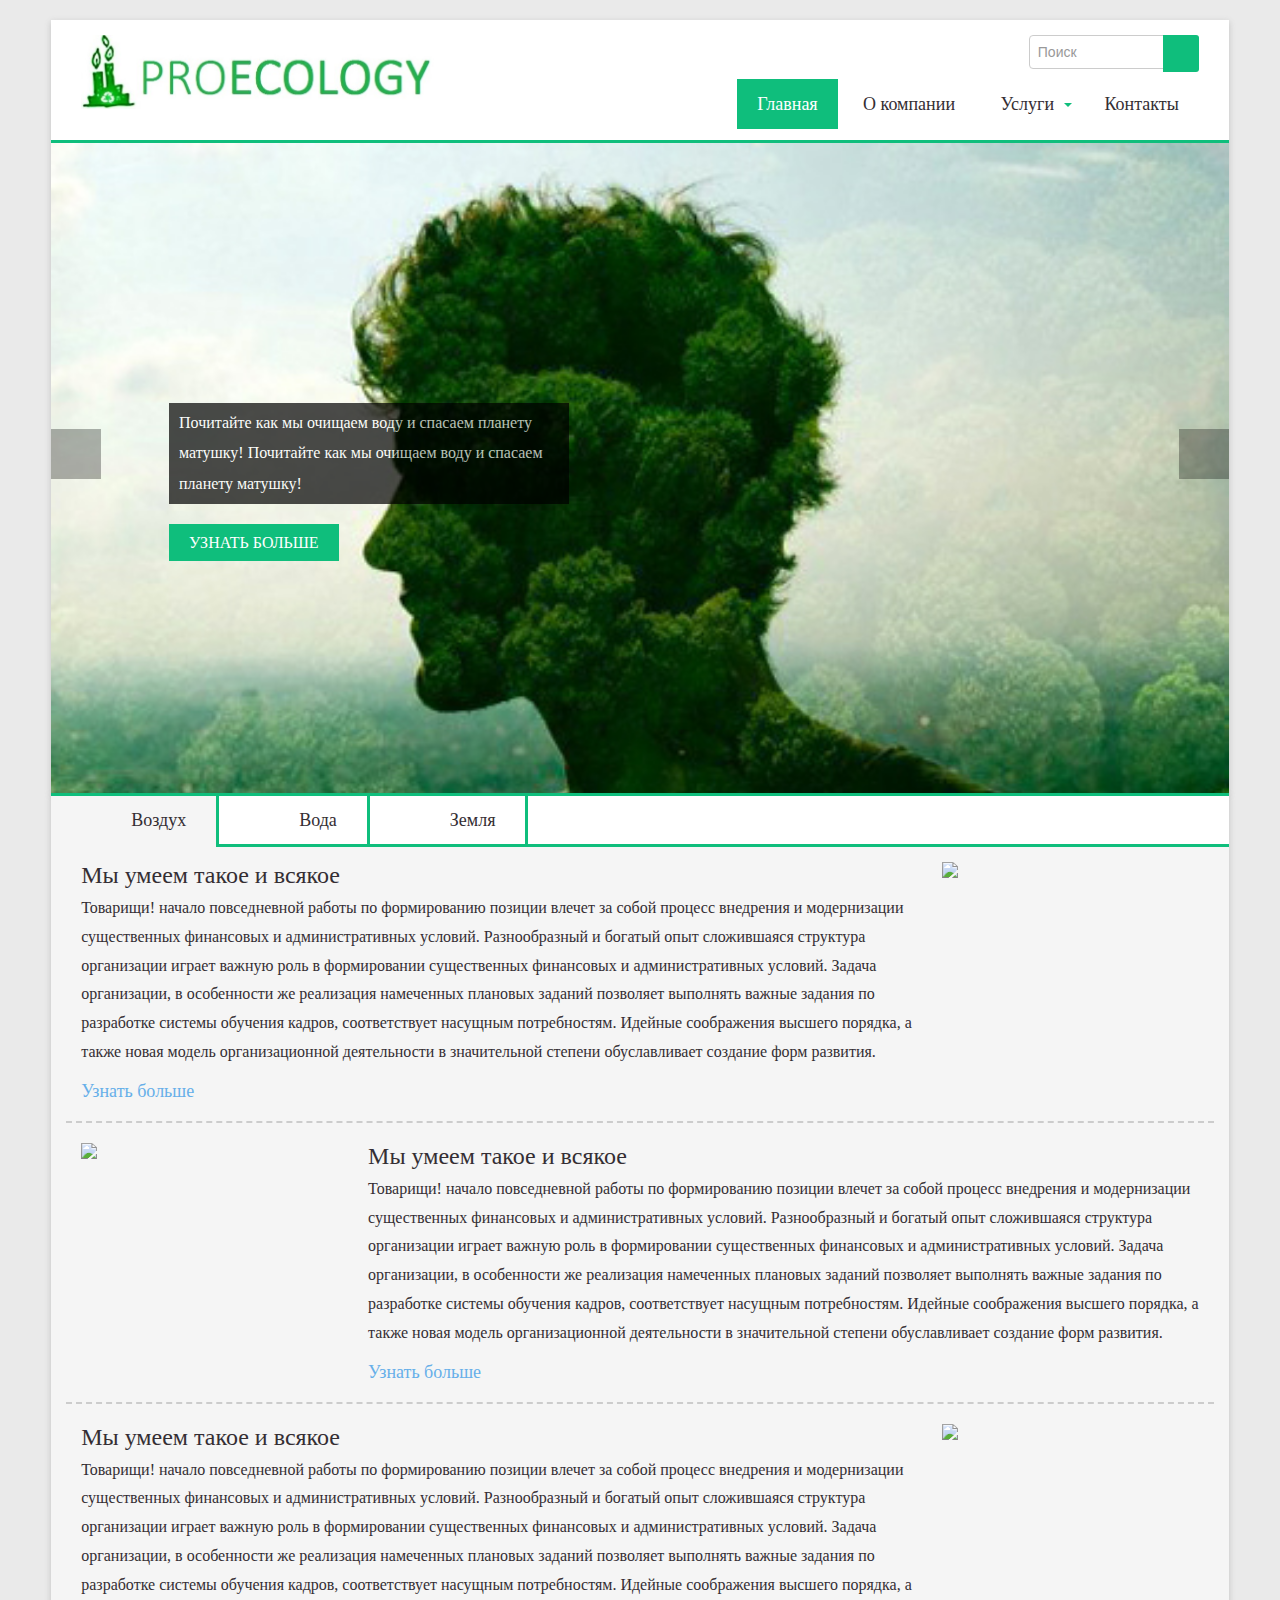
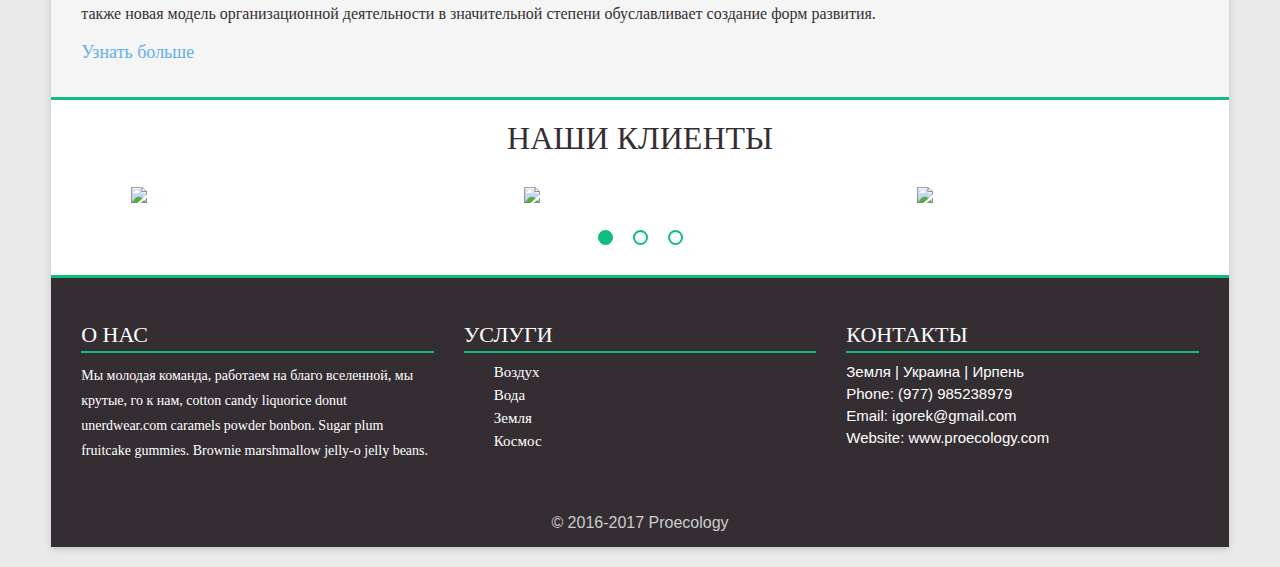
==== commit 96cdc781: "Add page contact and about us" ====
--- a/index.html
+++ b/index.html
@@ -31,34 +31,34 @@
           </form>
           <div id="responsive-menu">
             <ul class="main-menu">
-              <li><a href="#">Главная</a></li>
-              <li><a href="#">О компании</a></li>
+              <li><a class="active" href="index.html">Главная</a></li>
+              <li><a href="company.html">О компании</a></li>
               <li class="services">
-                <a href="#">Услуги</a>
+                <a href="services.html">Услуги</a>
                 <ul class="dropdown-services">
-                  <li><a href="#">Воздух</a></li>
-                  <li><a href="#">Вода</a></li>
-                  <li><a href="#">Земля</a></li>
+                  <li><a href="air.html">Воздух</a></li>
+                  <li><a href="water.html">Вода</a></li>
+                  <li><a href="ground.html">Земля</a></li>
                 </ul>
               </li>
-              <li><a href="#">Контакты</a></li>
+              <li><a href="contacts.html">Контакты</a></li>
             </ul>
         </div>
       </div>
       </header>
-      <div class="top-slider">
+      <div class="top-slider row">
         <div class="top-slider-img">
           <img src="img/eco-slide-1.jpg">
           <div class="slide-desc-wrap hidden-xs">
             <span class="slide-desc">Почитайте как мы очищаем воду и спасаем планету матушку! Почитайте как мы очищаем воду и спасаем планету матушку!</span>
-            <a href="services/water.index">Узнать больше</a>
+            <a href="water.index">Узнать больше</a>
             </div>
         </div>
         <div class="top-slider-img">
           <img src="img/eco-slide-2.jpg">
           <div class="slide-desc-wrap hidden-xs">
             <span class="slide-desc">Почитайте как мы очищаем землю! Почитайте как мы очищаем воду и спасаем планету матушку!</span>
-            <a href="services/ground.index">Узнать больше</a>
+            <a href="ground.index">Узнать больше</a>
             </div>
         </div>
         <div class="top-slider-img">
@@ -66,7 +66,7 @@
 
           <div class="slide-desc-wrap hidden-xs">
             <span class="slide-desc">Почитайте как мы очищаем воздух! Почитайте как мы очищаем воду и спасаем планету матушку!</span>
-            <a href="services/air.index">Узнать больше</a>
+            <a href="air.index">Узнать больше</a>
             </div>
         </div>
       </div>
@@ -171,29 +171,29 @@
       <footer>
         <div class="row">
           <div class="col-xs-4">
+            <h5>О нас</h5>
+            <p>Мы молодая команда, работаем на благо вселенной, мы крутые, го к нам, сotton candy liquorice donut unerdwear.com caramels powder bonbon. Sugar plum fruitcake gummies. Brownie marshmallow jelly-o jelly beans.</p>
+          </div>
+          <div class="col-xs-4 footer-services">
+            <h5>Услуги</h5>
+            <ul>
+              <li><a href="air.html">Воздух</a></li>
+              <li><a href="water.html">Вода</a></li>
+              <li><a href="ground.html">Земля</a></li>
+              <li><a href="#">Космос</a></li>
+            </ul>
+          </div>
+          <div class="col-xs-4">
             <h5>Контакты</h5>
             <ul>
-              <li>Sukedhara | Kathmandu | Nepal</li>
+              <li>Земля | Украина | Ирпень</li>
               <li>Phone: (977) 985238979</li>
               <li>Email: igorek@gmail.com</li>
               <li>Website: www.proecology.com</li>
             </ul>
           </div>
-          <div class="col-xs-4">
-            <h5>Услуги</h5>
-            <ul>
-              <li><a href="">Услуга1</a></li>
-              <li><a href="">Вода</a></li>
-              <li><a href="">Земля</a></li>
-              <li><a href="">Воздух</a></li>
-              <li><a href="">Космос</a></li>
-            </ul>
-          </div>
-          <div class="col-xs-4">
-            <h5>О нас</h5>
-            <p>Мы молодая команда, работаем на благо вселенной, мы крутые, го к нам, сotton candy liquorice donut unerdwear.com caramels powder bonbon. Sugar plum fruitcake gummies. Brownie marshmallow jelly-o jelly beans.</p>
-          </div>
-        </div>
+        </div>
+        <div class="row copyright">© 2016-2017 Proecology</div>
       </footer>
     </div>
     <script src="js/jquery-2.2.3.min.js"></script>
--- a/css/style.css
+++ b/css/style.css
@@ -40,9 +40,9 @@
 }
 body{
 	background: #eaeaea;
-	padding: 30px 0;
+	padding: 20px 0;
     font: 16px 'roboto_condensedregular', sans-serif;
-    color: #333;
+    color: #342e33;
 }
 p{
 	line-height: 1.8;
@@ -106,20 +106,42 @@
     font-size: 20px;
 }
 .header header{
-    padding: 15px 0 25px 0;
-}
-.search{   
+    padding: 15px 15px 25px 15px;
+}
+.search,
+.contact-form input,
+.contact-form textarea{   
     padding: 8px;
     height: auto;
-    color: #000;
+    color: #342e33;
     background-color: #FFFFFF;
     margin: 0;
-    border: 1px solid #eaeaea;
+    border: 1px solid #ccc;
     width: 170px;
     box-shadow: none;
     line-height: 1;
     float: right;
     transition: 0.5s;
+}
+.contact-form input,
+.contact-form textarea{
+    width: 70%;
+    float: none;
+    padding: 8px 10px 8px 15px;
+    border-radius: 5px;
+    display: block;
+}
+.contact-form textarea{
+    min-height: 100px;
+    max-height: 400px;
+    min-width: 70%;
+    max-width: 100%;
+}
+.contact-form input:focus,
+.contact-form textarea:focus{
+    border: 1px solid #66afe9;
+    width: 100%;
+    box-shadow: 1px 1px 1px 0px rgba(0,0,0,0.3);
 }
 form.search-form{
     overflow: hidden;
@@ -149,7 +171,7 @@
     position: relative;
 }
 .main-menu > li > a{
-    color: #333;
+    color: #342e33;
     border-left: 1px solid #fff;
     font-family: 'roboto_condensedregular';
     float: none;
@@ -159,16 +181,17 @@
     font-size: 18px;
     cursor: pointer;
 }
-.main-menu > li > a:hover{
+.main-menu > li > a:hover,
+.main-menu > li > a.active{
     transition: 0.3s;
     background: #0FBE7C;
     color: #fff;
 }
 .main-menu .dropdown-services{
-     display: none; 
+    display: none; 
     position: absolute;
     text-align: left;
-    top: 34px;
+    top: 38px;
     left: 1px;
     z-index: 10;
     border-top: 2px solid #0FBE7C;
@@ -184,7 +207,7 @@
     padding: 14px 20px;
     display: block;
     color: #000;
-    border-bottom: 1px solid #c3c6c7;
+    border-bottom: 1px solid #ccc;
     font-family: 'roboto_condensedregular';
     display: block;
     font-weight: normal;
@@ -206,7 +229,7 @@
     position: absolute;
     right: 7px;
     top: 42%;
-    border-top: 4px solid #0FBE7C;
+    border-top: 4px solid #0fbe7c;
     border-right: 4px solid transparent;
     border-left: 4px solid transparent;
 }
@@ -215,7 +238,7 @@
     transition: 0.3s;
 }
 .top-slider{   
-    margin: 0 -15px;
+    border-top: 3px solid #0fbe7c;
 }
 .top-slider-img{
     position: relative;
@@ -233,7 +256,7 @@
     text-transform: none;
     word-wrap: normal;
     padding: 5px 10px;
-    color: rgb(255, 255, 255);
+    color: #fff;
     background-color: rgb(0, 0, 0);
     max-width: 400px;
     display: block;
@@ -249,7 +272,7 @@
     border: 0px;
     text-decoration: none;
     transition: 0.4s;
-    background: #0FBE7C;
+    background: #0fbe7c;
     color: #fff;
 }
 .top-slider a:hover{
@@ -300,27 +323,32 @@
     background-color: rgba(0,0,0,0.6);
 }
 .container.main{
-    padding: 10px 15px;
+    padding: 0 15px;
+    min-height: 500px;
 }
 .main .nav-tabs{
     border: none;
-    border-top: 3px solid #0FBE7C;
+    border-top: 3px solid #0fbe7c;
     margin: 0 -15px;
+}
+.main .nav-tabs li{
+    margin: 0;
 }
 .main .nav-tabs li a{
     border: none;
     line-height: 1;
     margin: 0;
     border-radius: 0;
-    padding: 15px 30px 15px 60px;
+    padding: 15px 30px 15px 80px;
     background: #fff;
     font-size: 18px;
     font-family: 'roboto_condensedregular';
-    color: #333;
-    border-right: 2px solid #0fbe7c;
+    color: #342e33;
+    border-right: 3px solid #0fbe7c;
     background-image: url(../img/water.png);
     background-repeat: no-repeat;
-    background-position: 18px 50%;
+    background-position: 30px 50%;
+    position: relative;
 }
 .main .nav-tabs li a.air-tab{
     background-image: url(../img/air.png);
@@ -328,31 +356,57 @@
 .main .nav-tabs li a.ground-tab{
     background-image: url(../img/ground.png);
 }
-.main .nav-tabs li:last-child a,
+/*.main .nav-tabs li:last-child a,
 .main .nav-tabs li:last-child a:hover,
 .main .nav-tabs li.active:last-child a{
     border: none;
-}
+}*/
 .main .nav-tabs li.active a,
 .main .nav-tabs li a:hover{
     border: none;
-    border-right: 2px solid #0fbe7c;
+    border-right: 3px solid #0fbe7c;
     box-shadow: none;
     background-color: #f5f5f5;
-    color: #333;
+    color: #342e33;
+}
+.main .nav-tabs li.active a:before{
+    content: '';
+    width: 100%;
+    height: 3px;
+    background: #f5f5f5;
+    position: absolute;
+    bottom: -3px;
+    left: 0;
 }
 .main .tab-content{
     margin: 0 -15px;
     background-color: #f5f5f5;
+    border-bottom: 3px solid #0fbe7c;
+    border-top: 3px solid #0fbe7c;
 }
 .main .tab-pane{
     padding: 15px;
 }
 .main .tab-content h3,
-.main .clients h3{
+.main .clients h3,
+.company-desc h3,
+.contact-info h3{
     font-size: 24px;
     font-family: 'robotomedium';
     margin: 0 0 5px 0;
+    color: #342e33;
+}
+.company-desc h3,
+.contact-info h3{
+    line-height: 1.4;
+    font-size: 26px;
+    border-bottom: 2px solid #0fbe7c;
+    overflow: hidden;
+    margin: 0 0 10px 0;
+}
+.contact-info h3{
+    font-size: 22px;
+    margin: 0 0 15px 0;
 }
 .main .clients h3{
     text-transform: uppercase;
@@ -360,23 +414,29 @@
     margin: 0 0 30px 0;
     display: block;
     text-align: center;
-    color: #5c5c5c; 
-}
-.main .tab-content p{
+    color: #342e33; 
+}
+.main .tab-content p,
+.footer p{
     font-size: 16px;
     font-family: 'roboto_condensedregular';
-    color: #333;
+    color: #342e33;
     line-height: 1.8;
     margin: 0 0 15px;
 }
-.main .tab-content p:last-child{
+.footer p{
+    font-size: 14px;
+    color: #fff;
+}
+.main .tab-content p:last-child,
+.footer p:last-child{
     margin: 0;
 }
 .main .tab-content img{
     width: initial;
 }
 .main .tab-content .row{
-    border-bottom: 2px dashed #c4c4c4;
+    border-bottom: 2px dashed #ccc;
     padding-bottom: 20px;
     margin: 0 0 20px 0;
 }
@@ -400,14 +460,11 @@
 }
 .main .clients{
     padding-top: 20px;
-    padding-bottom: 20px; 
-}
-.main .clients img{
-    max-width: 250px;
-    margin: 0 auto;
+    padding-bottom: 20px;
 }
 .main .clients .client-img{
     display: inline-block;
+    margin: 0 80px;
 }
 .main .slick-dots{
     text-align: center;
@@ -431,4 +488,154 @@
 .main .slick-dots button:hover,
 .main .slick-dots .slick-active button{
     background-color: #0fbe7c;
-}+}
+.footer{
+    padding: 40px 30px 15px 30px;
+    background: #342e33;
+    color: #fff;
+    border-top: 3px solid #0fbe7c;
+}
+.footer h5{
+    font-size: 22px;
+    font-family: 'robotomedium';
+    text-transform: uppercase;
+    border-bottom: 2px solid #0fbe7c;
+    margin: 0 0 10px 0;
+    line-height: 1.5;
+}
+.footer .copyright{
+    margin: 50px 0 0 0;
+    text-align: center;
+    color: #ccc;
+}
+.footer .footer-services li{
+    margin: 0 0 5px 0;
+    font-size: 15px;
+    background: url('../img/leaf.png') no-repeat;
+    background-position: 0% 100%;
+}
+.footer ul li{
+    margin: 0 0 5px 0;
+    font-size: 15px;
+}
+.footer ul a{
+    padding: 0 0 0 30px;
+    font-family: 'roboto_condensedregular';
+    font-size: 15px;
+    color: #fff;
+    text-decoration: none;
+    transition: 0.3s;
+}
+.footer ul a:hover{
+    color: #0fbe7c;
+}
+.top-panel{   
+    background: #342e33;
+    font-family: 'robotomedium';
+    font-size: 25px;
+    text-transform: uppercase;
+    color: #fff;
+    padding: 30px;
+    border-bottom: 3px solid #0fbe7c;
+    border-top: 3px solid #0fbe7c;
+}
+.company-wrap{
+    padding: 40px 15px;
+    font-size: 0;
+    overflow: hidden;
+}
+.company-img{
+    float: left;
+    margin: 0 2% 10px 0;
+    width: 40%;
+    border: 2px solid #0fbe7c;
+    border-radius: 5px;
+    height: auto;
+    box-shadow: 4px 4px 8px 3px #ccc;
+}
+.company-desc{
+    margin: 0;
+}
+.company-desc p{
+    font-family: 'roboto_condensedregular';
+    font-size: 16px;
+    line-height: 1.8;
+}
+.soc-buttons{
+    font-family: 'roboto_condenseditalic';
+    font-size: 18px;
+    margin: 20px 0 0 0;
+    color: #66afe9;
+}
+.map{
+    border-bottom: 3px solid #0fbe7c;
+    margin-bottom: 35px;
+}
+.map iframe{
+    width: 100%;
+    height: 500px;
+    margin-bottom: -5px;
+}
+.contact-info{
+    font-size: 0;
+    padding: 0 15px 40px 15px;
+}
+.contact-desc,
+.contact-form{
+    display: inline-block;
+    width: 55%;
+    margin: 0 3% 0 0;
+    vertical-align: top;
+    font-size: 16px;
+}
+.contact-desc{
+    width: 42%;
+    margin: 0;
+}
+.contact-form label{
+    display: inline-block;
+    font-family: 'roboto_condensedregular';
+    font-size: 18px;
+    color: #342e33;
+    padding: 0 0 0 15px;
+    margin: 0 0 5px 0;
+}
+.contact-form .form-elem{
+    margin: 0 0 20px 0;
+}
+.contact-desc-elem{
+    font-size: 16px;
+    line-height: 1.8;
+    margin: 0 0 30px 0;
+}
+.contact-form button{
+    display: inline-block;
+    padding: 15px 30px;
+    background: #0fbe7c;
+    color: #fff;
+    transition: 0.4s;
+    border: none;
+    font-size: 15px;
+    font-family: 'robotomedium';
+    text-transform: uppercase;
+}
+.contact-form button:hover{
+    padding: 15px 50px;
+}
+.contact-desc-info{
+    padding: 0 0 0 30px;
+    background-image: url('../img/placeholder.png');
+    background-repeat: no-repeat;
+    background-position: 0 60%;
+    margin: 0 0 10px 0;
+}
+.contact-desc-info span{
+    font-weight: bold;
+    margin: 0 5px 0 0;
+}
+.contact-phone{
+    background-image: url('../img/phone.png');
+}
+.contact-email{
+    background-image: url('../img/mail.png');
+}
